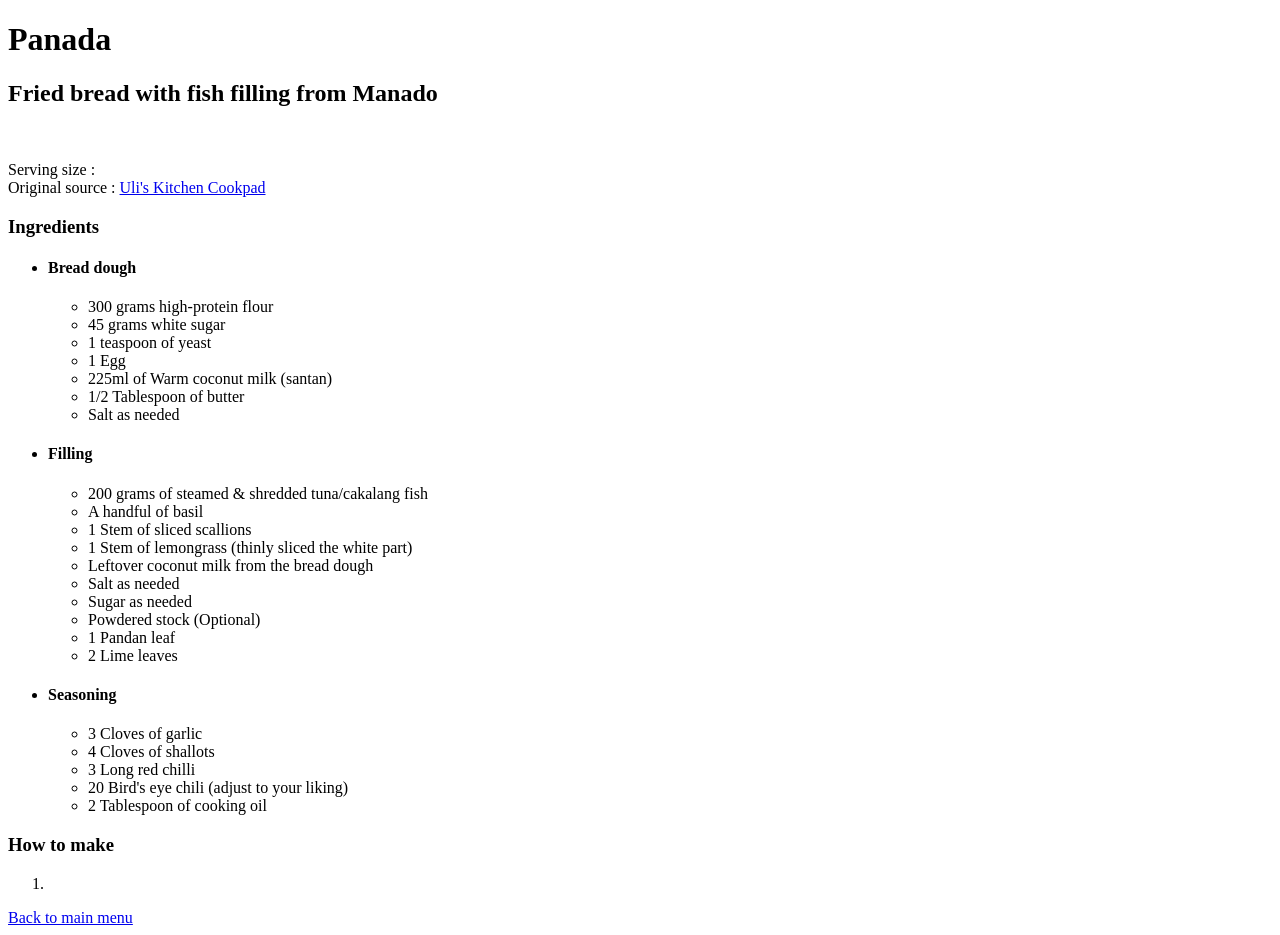
==== recipes/panada.html @ 51732c4d "fixing index.html and adding panada ingredients" ====
<!DOCTYPE html>
<html lang="en">
<head>
    <meta charset="UTF-8">
    <meta name="viewport" content="width=device-width, initial-scale=1.0">
    <title>Panada</title>
</head>
<body>
    <h1>Panada</h1>
    <h2>Fried bread with fish filling from Manado</h2>
    <img src=""> <!--insert image later-->
    <p>Serving size :<!--need to count estimated serving size if there's none--><br>
        Original source : <a href="https://cookpad.com/id/resep/7173835-resep-panada-makanan-khas-manado">Uli's Kitchen Cookpad</a></p>
    
    <!--container for ingredients list-->
    <div>
        <h3>Ingredients</h3>

           <ul>
            <li>   <!--bread dough ingredients-->
                <h4>Bread dough</h4>
                <ul>
                    <li>300 grams high-protein flour</li>
                    <li>45 grams white sugar</li>
                    <li>1 teaspoon of yeast</li>
                    <li>1 Egg</li>
                    <li>225ml of Warm coconut milk (santan)</li>
                    <li>1/2 Tablespoon of butter</li>
                    <li>Salt as needed</li>
                </ul>
            </li>
            <li><!--fish fillings ingredients-->
                <h4>Filling</h4>
                <ul>
                    <li>200 grams of steamed & shredded tuna/cakalang fish</li>
                    <li>A handful of basil</li>
                    <li>1 Stem of sliced ​scallions</li>
                    <li>1 Stem of lemongrass (thinly sliced the white part)</li>
                    <li>Leftover coconut milk from the bread dough</li>
                    <li>Salt as needed</li>
                    <li>Sugar as needed</li>
                    <li>Powdered stock (Optional)</li>
                    <li>1 Pandan leaf</li>
                    <li>2 Lime leaves</li>
                </ul>
            </li>
            <li>
                <h4>Seasoning</h4>
                <ul>
                    <li>3 Cloves of garlic</li>
                    <li>4 Cloves of shallots</li>
                    <li>3 Long red chilli</li>
                    <li>20 Bird's eye chili (adjust to your liking)</li>
                    <li>2 Tablespoon of cooking oil</li>
                </ul>
            </li>
        </ul>
        
    </div>
    
    <!--container for cooking method/instructions-->
    <div>
        <h3>How to make</h3>
        <ol>
            <li></li>
        </ol>
    </div>

</body>

<footer>
    <a href="../index.html">Back to main menu</a>
</footer>
</html>
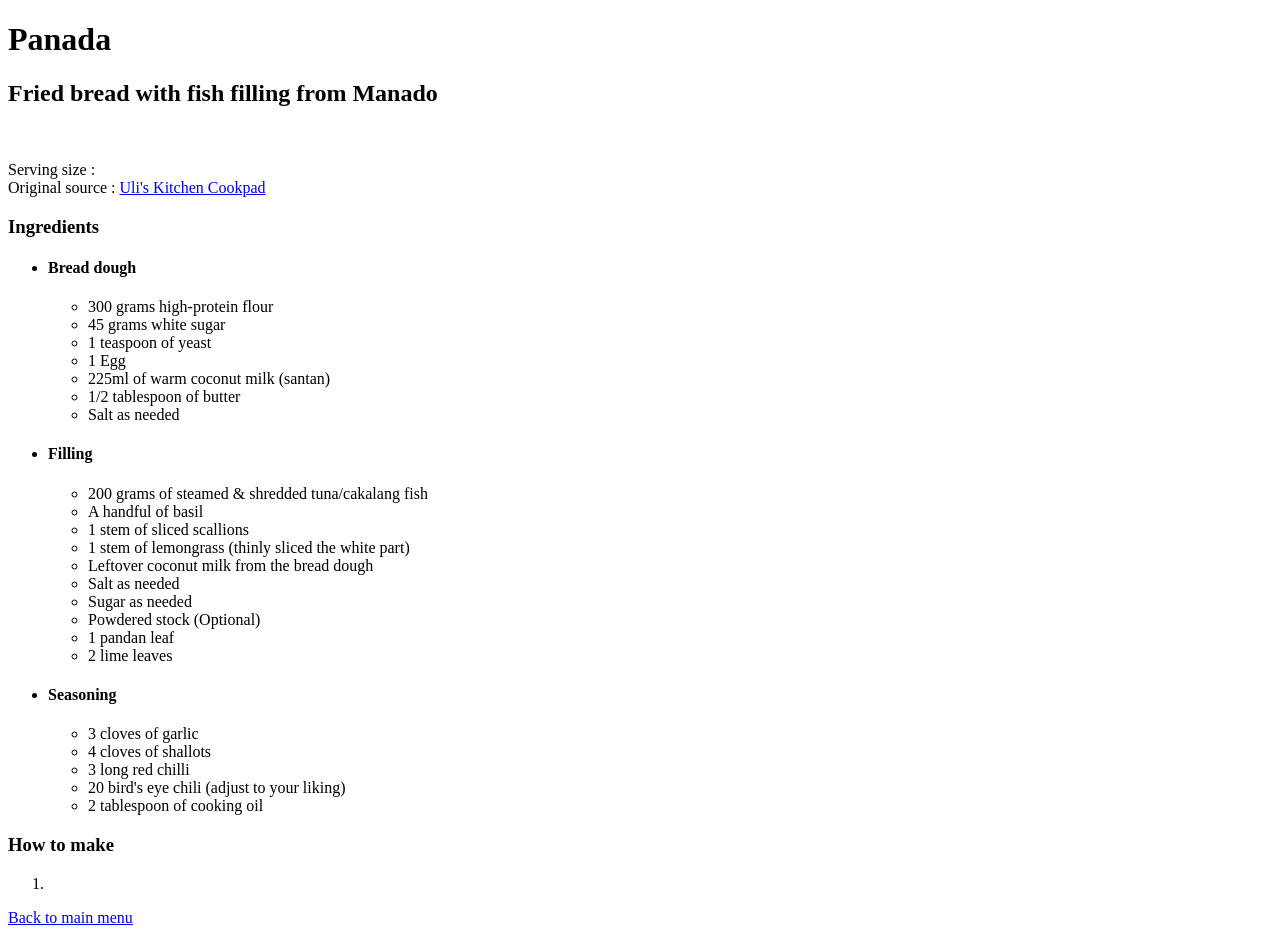
==== commit 0e49c74c: "adding sosis solo ingredients and edit panada" ====
--- a/recipes/panada.html
+++ b/recipes/panada.html
@@ -24,8 +24,8 @@
                     <li>45 grams white sugar</li>
                     <li>1 teaspoon of yeast</li>
                     <li>1 Egg</li>
-                    <li>225ml of Warm coconut milk (santan)</li>
-                    <li>1/2 Tablespoon of butter</li>
+                    <li>225ml of warm coconut milk (santan)</li>
+                    <li>1/2 tablespoon of butter</li>
                     <li>Salt as needed</li>
                 </ul>
             </li>
@@ -34,24 +34,24 @@
                 <ul>
                     <li>200 grams of steamed & shredded tuna/cakalang fish</li>
                     <li>A handful of basil</li>
-                    <li>1 Stem of sliced ​scallions</li>
-                    <li>1 Stem of lemongrass (thinly sliced the white part)</li>
+                    <li>1 stem of sliced ​scallions</li>
+                    <li>1 stem of lemongrass (thinly sliced the white part)</li>
                     <li>Leftover coconut milk from the bread dough</li>
                     <li>Salt as needed</li>
                     <li>Sugar as needed</li>
                     <li>Powdered stock (Optional)</li>
-                    <li>1 Pandan leaf</li>
-                    <li>2 Lime leaves</li>
+                    <li>1 pandan leaf</li>
+                    <li>2 lime leaves</li>
                 </ul>
             </li>
             <li>
                 <h4>Seasoning</h4>
                 <ul>
-                    <li>3 Cloves of garlic</li>
-                    <li>4 Cloves of shallots</li>
-                    <li>3 Long red chilli</li>
-                    <li>20 Bird's eye chili (adjust to your liking)</li>
-                    <li>2 Tablespoon of cooking oil</li>
+                    <li>3 cloves of garlic</li>
+                    <li>4 cloves of shallots</li>
+                    <li>3 long red chilli</li>
+                    <li>20 bird's eye chili (adjust to your liking)</li>
+                    <li>2 tablespoon of cooking oil</li>
                 </ul>
             </li>
         </ul>
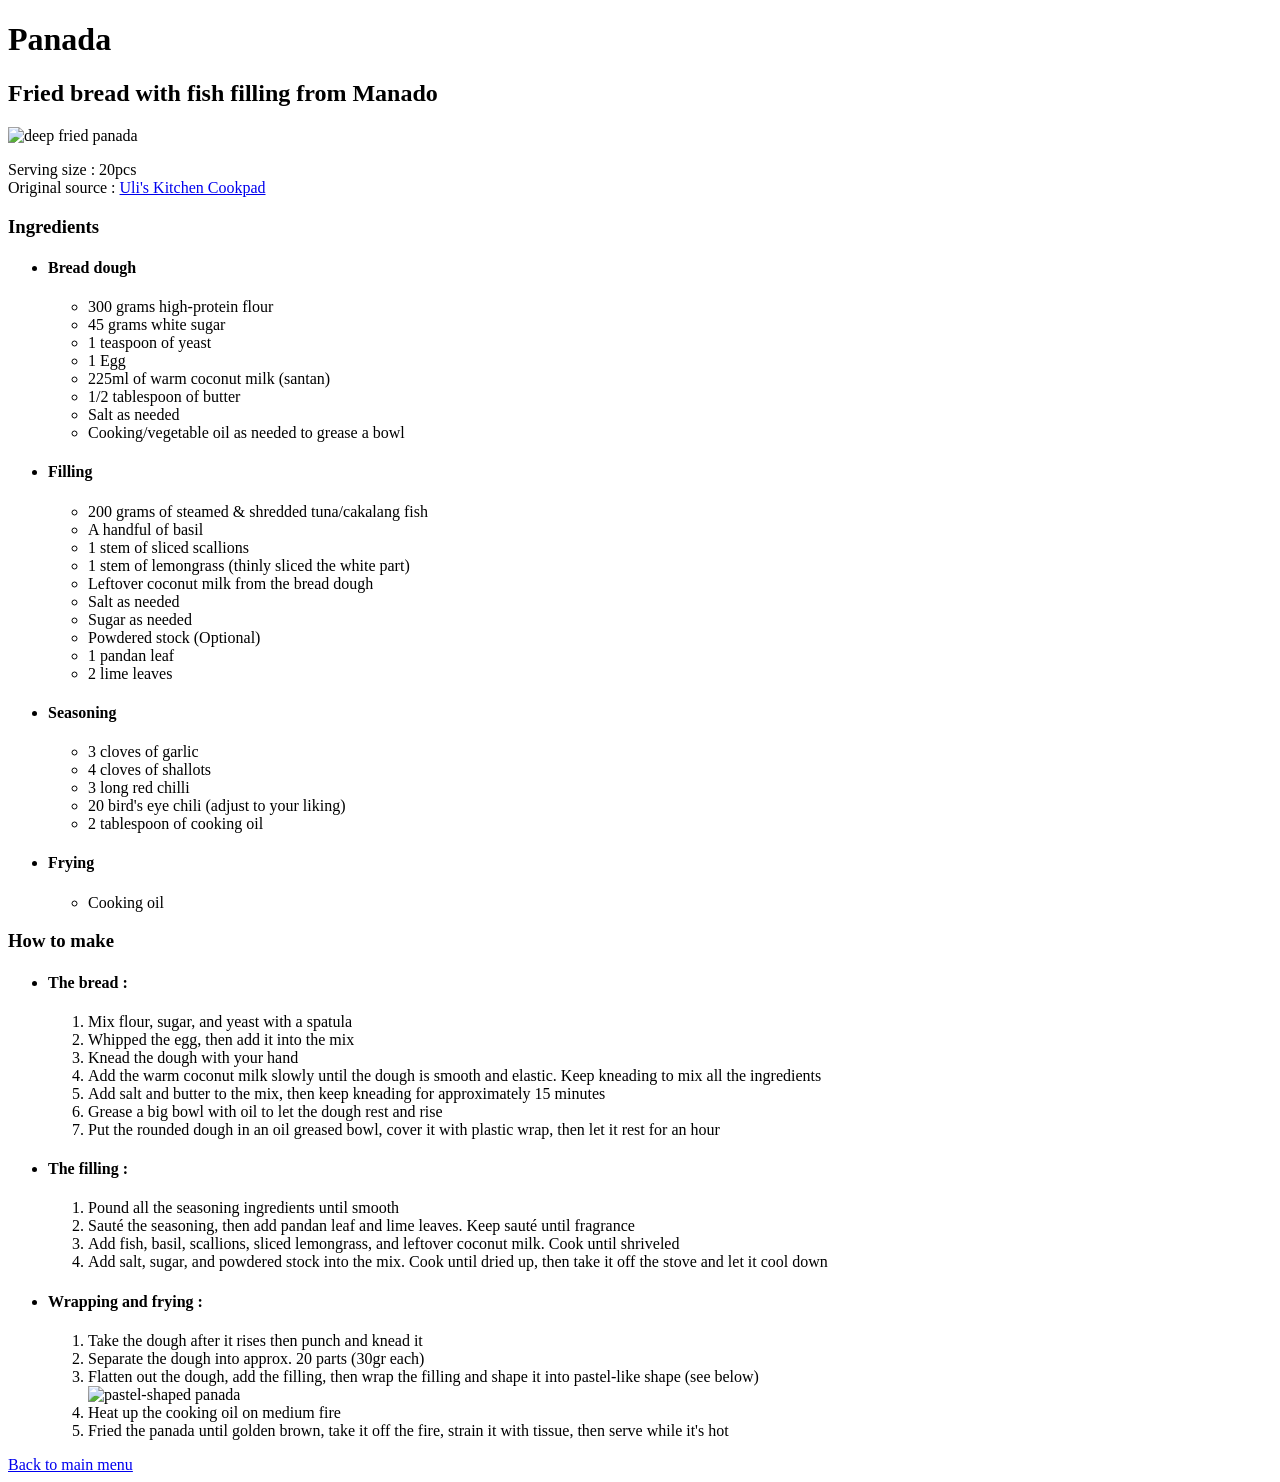
==== commit 23e9561f: "Adding panada cooking instructions and image" ====
--- a/recipes/panada.html
+++ b/recipes/panada.html
@@ -8,8 +8,8 @@
 <body>
     <h1>Panada</h1>
     <h2>Fried bread with fish filling from Manado</h2>
-    <img src=""> <!--insert image later-->
-    <p>Serving size :<!--need to count estimated serving size if there's none--><br>
+    <img src="https://img-global.cpcdn.com/recipes/6903f505c9452b7c/680x482cq70/resep-panada-makanan-khas-manado-foto-resep-utama.webp" alt="deep fried panada">
+    <p>Serving size : 20pcs<br>
         Original source : <a href="https://cookpad.com/id/resep/7173835-resep-panada-makanan-khas-manado">Uli's Kitchen Cookpad</a></p>
     
     <!--container for ingredients list-->
@@ -27,6 +27,7 @@
                     <li>225ml of warm coconut milk (santan)</li>
                     <li>1/2 tablespoon of butter</li>
                     <li>Salt as needed</li>
+                    <li>Cooking/vegetable oil as needed to grease a bowl</li>
                 </ul>
             </li>
             <li><!--fish fillings ingredients-->
@@ -54,6 +55,12 @@
                     <li>2 tablespoon of cooking oil</li>
                 </ul>
             </li>
+            <li>
+                <h4>Frying</h4>
+                <ul>
+                    <li>Cooking oil</li>
+                </ul>
+            </li>
         </ul>
         
     </div>
@@ -61,9 +68,40 @@
     <!--container for cooking method/instructions-->
     <div>
         <h3>How to make</h3>
-        <ol>
-            <li></li>
-        </ol>
+        <ul>
+            <li>
+                <h4>The bread :</h4>
+                <ol>
+                    <li>Mix flour, sugar, and yeast with a spatula</li>
+                    <li>Whipped the egg, then add it into the mix</li>
+                    <li>Knead the dough with your hand</li>
+                    <li>Add the warm coconut milk slowly until the dough is smooth and elastic. Keep kneading to mix all the ingredients</li>
+                    <li>Add salt and butter to the mix, then keep kneading for approximately 15 minutes</li>
+                    <li>Grease a big bowl with oil to let the dough rest and rise</li>
+                    <li>Put the rounded dough in an oil greased bowl, cover it with plastic wrap, then let it rest for an hour</li>
+                </ol>
+            </li>
+            <li>
+                <h4>The filling :</h4>
+                <ol>
+                    <li>Pound all the seasoning ingredients until smooth</li>
+                    <li>Sauté the seasoning, then add pandan leaf and lime leaves. Keep sauté until fragrance</li>
+                    <li>Add fish, basil, scallions, sliced lemongrass, and leftover coconut milk. Cook until shriveled</li>
+                    <li>Add salt, sugar, and powdered stock into the mix. Cook until dried up, then take it off the stove and let it cool down</li>
+                </ol>
+            </li>
+            <li>
+                <h4>Wrapping and frying :</h4>
+                <ol>
+                    <li>Take the dough after it rises then punch and knead it</li>
+                    <li>Separate the dough into approx. 20 parts (30gr each)</li>
+                    <li>Flatten out the dough, add the filling, then wrap the filling and shape it into pastel-like shape (see&nbsp;below)<br>
+                        <img src="https://img-global.cpcdn.com/steps/768934db8dd3fb70/640x640sq70/photo.webp" alt="pastel-shaped panada"></li>
+                    <li>Heat up the cooking oil on medium fire</li>
+                    <li>Fried the panada until golden brown, take it off the fire, strain it with tissue, then serve while it's hot</li>
+                </ol>
+            </li>
+        </ul>
     </div>
 
 </body>
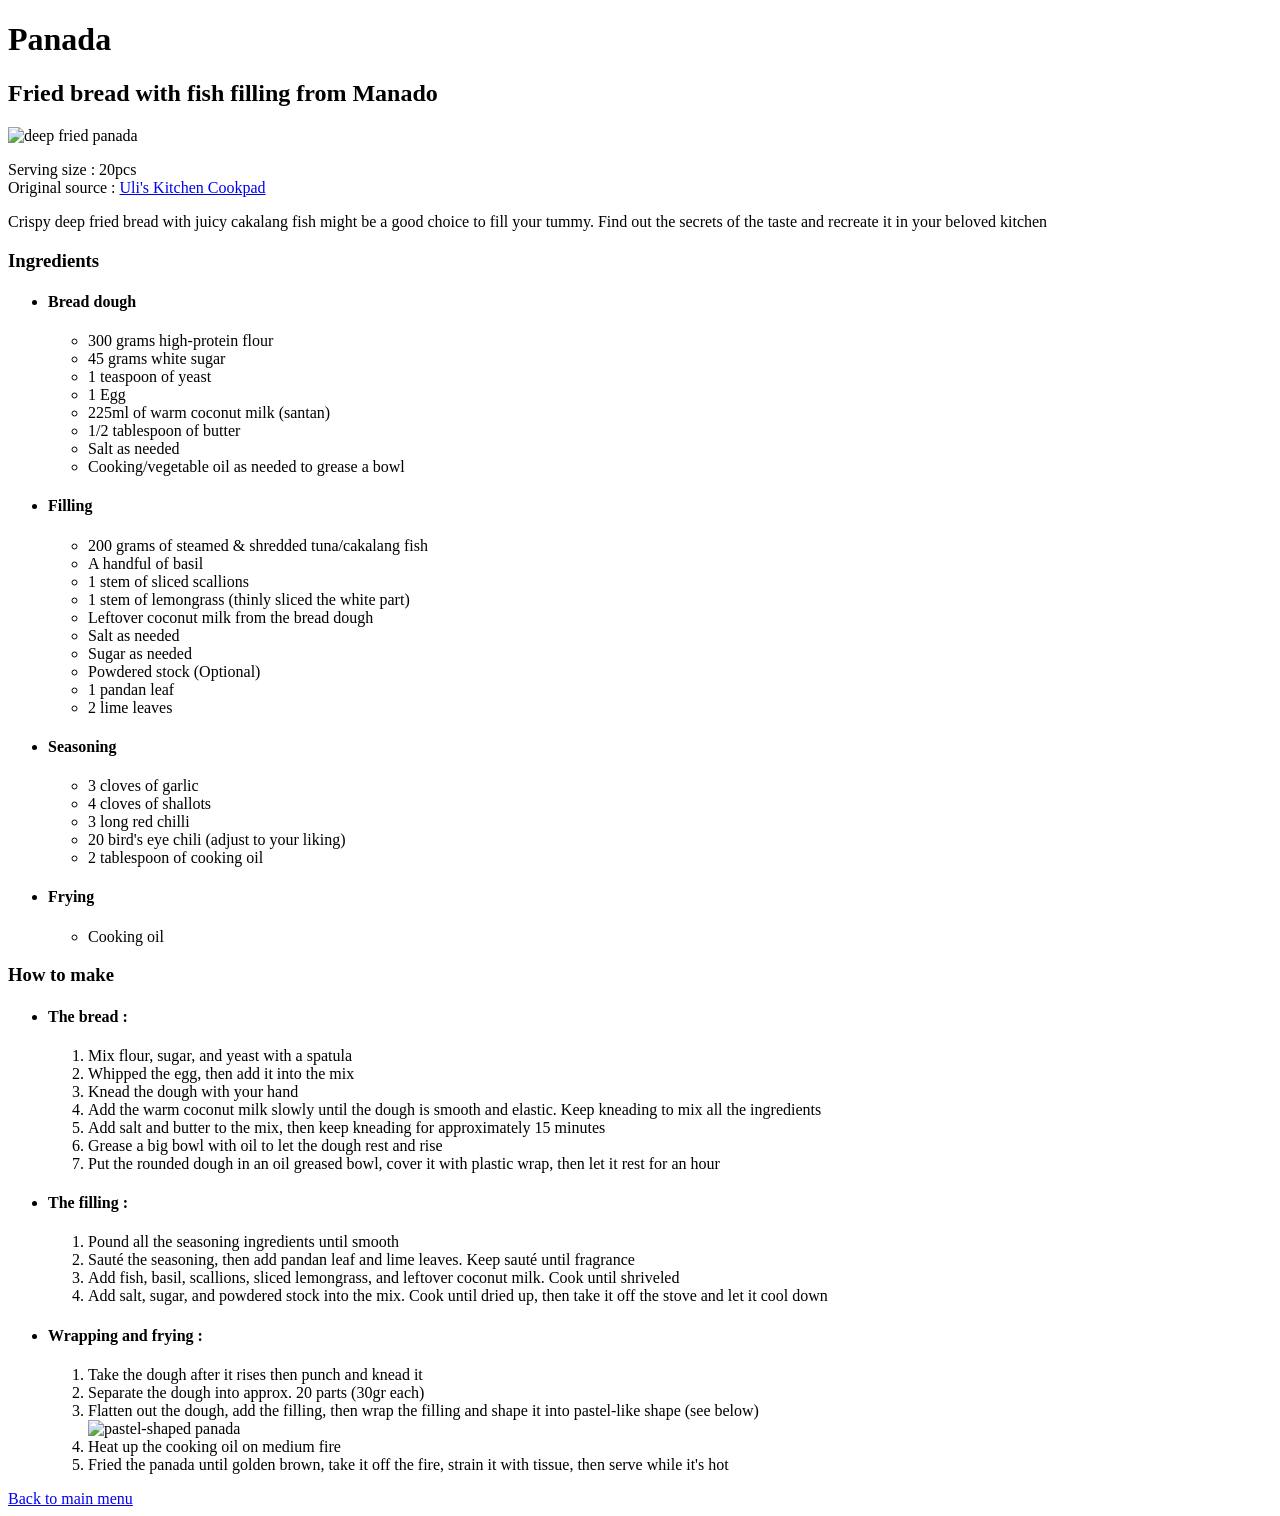
==== commit e135fe1d: "Upload image on recipes option, Add a paragraph on panada" ====
--- a/recipes/panada.html
+++ b/recipes/panada.html
@@ -10,8 +10,11 @@
     <h2>Fried bread with fish filling from Manado</h2>
     <img src="https://img-global.cpcdn.com/recipes/6903f505c9452b7c/680x482cq70/resep-panada-makanan-khas-manado-foto-resep-utama.webp" alt="deep fried panada">
     <p>Serving size : 20pcs<br>
-        Original source : <a href="https://cookpad.com/id/resep/7173835-resep-panada-makanan-khas-manado">Uli's Kitchen Cookpad</a></p>
-    
+        Original source : <a href="https://cookpad.com/id/resep/7173835-resep-panada-makanan-khas-manado">Uli's Kitchen Cookpad</a>
+    </p>
+
+    <p>Crispy deep fried bread with juicy cakalang fish might be a good choice to fill your tummy. Find out the secrets of the taste and recreate it in your beloved kitchen</p>
+
     <!--container for ingredients list-->
     <div>
         <h3>Ingredients</h3>
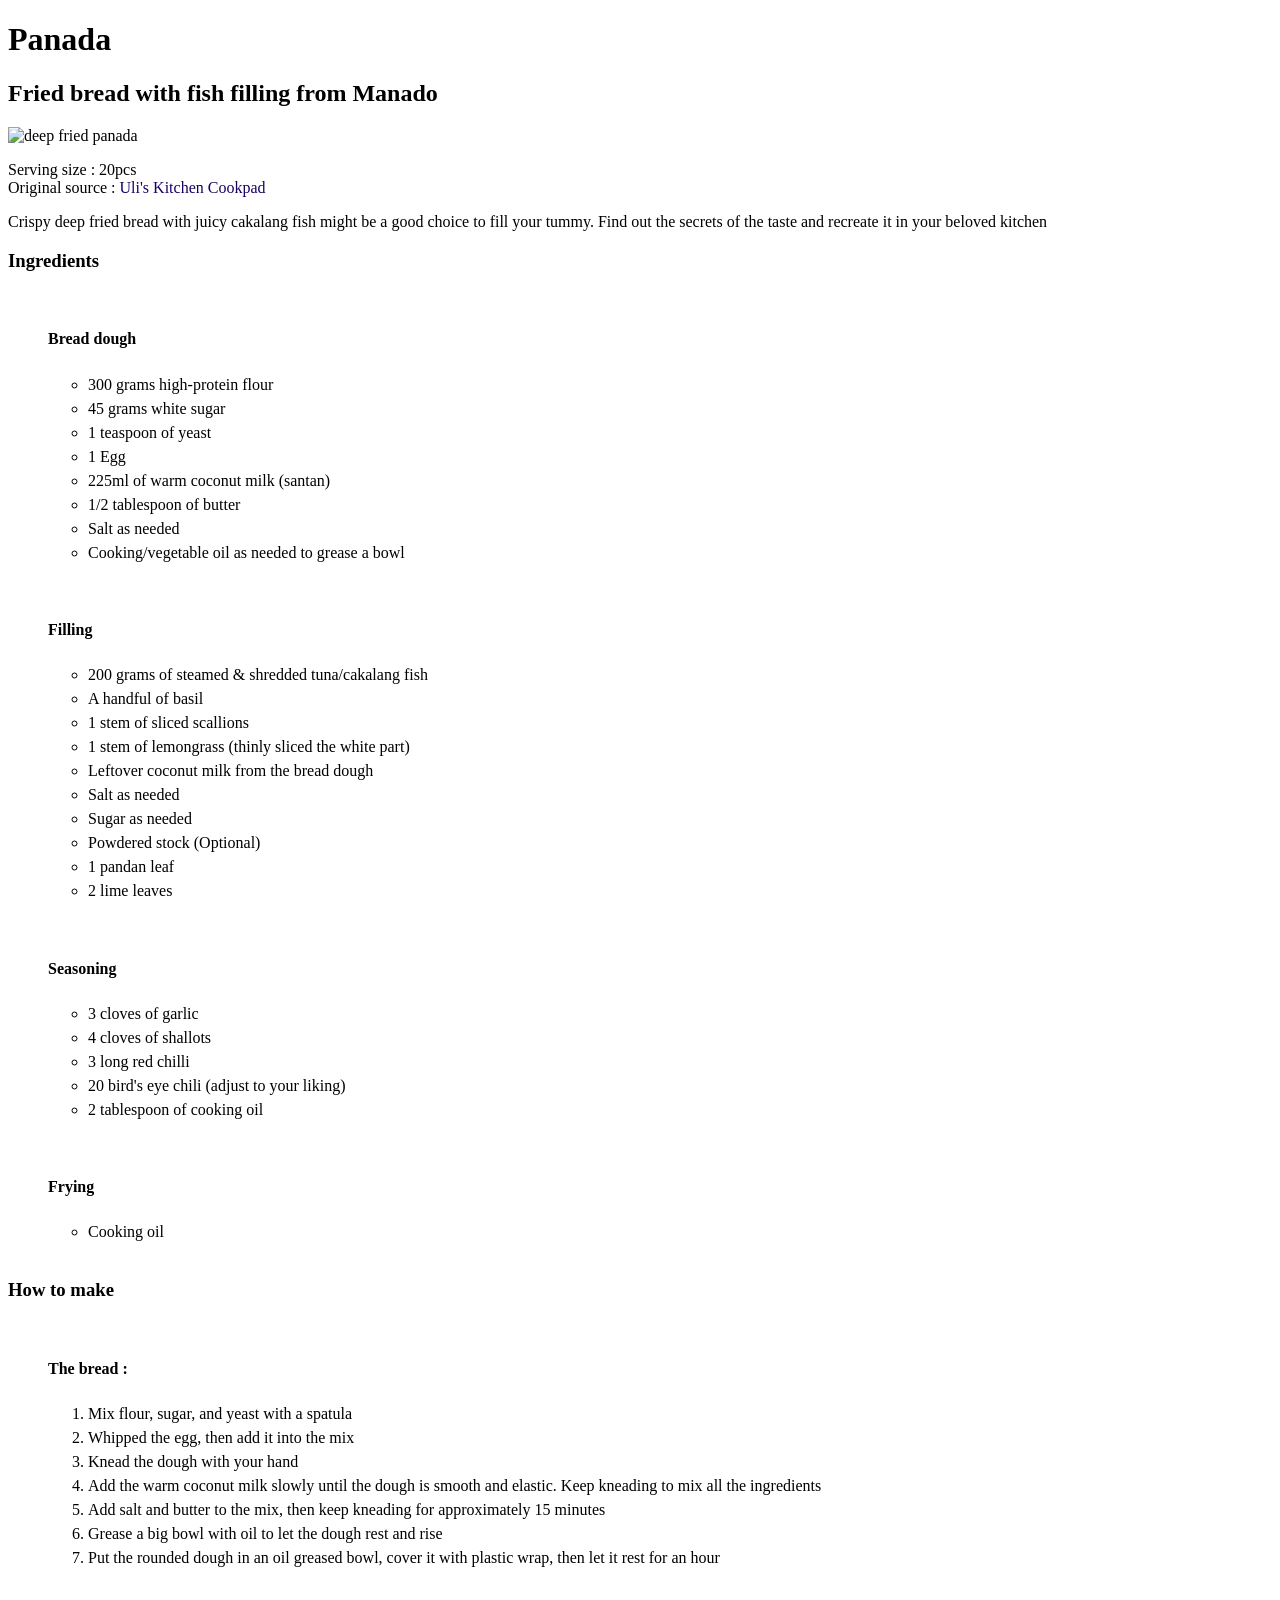
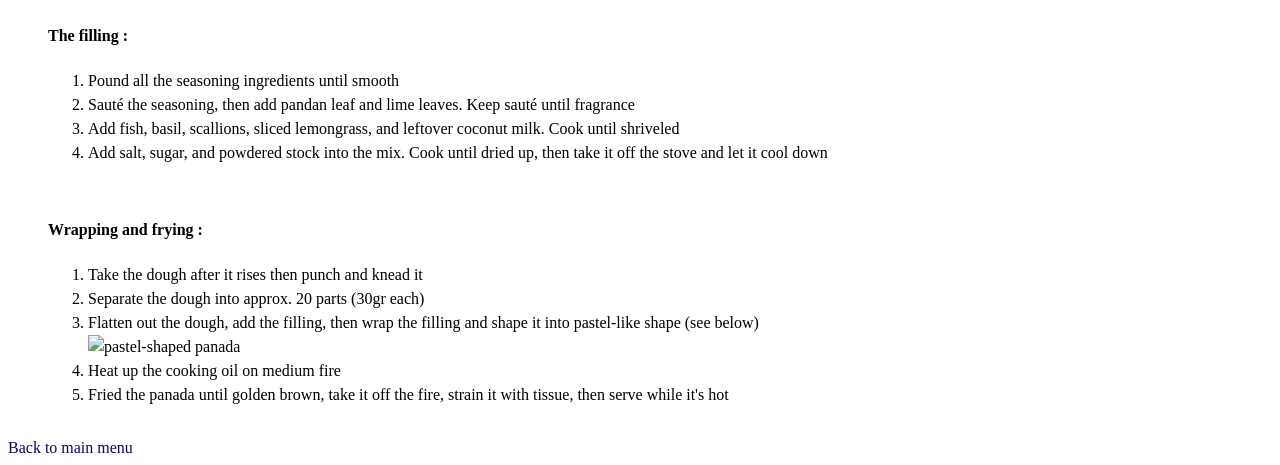
==== commit 72d892fb: "Adding small paragraph and a little bit of css for better readibility" ====
--- a/recipes/panada.html
+++ b/recipes/panada.html
@@ -3,6 +3,28 @@
 <head>
     <meta charset="UTF-8">
     <meta name="viewport" content="width=device-width, initial-scale=1.0">
+    <style>
+        a{
+            text-decoration: none;
+            color: rgb(26, 0, 99);
+        }
+
+        li#sub-list{
+            list-style-position: outside;
+            list-style-type: none;
+            padding: 1rem;
+            margin-left: -1rem;
+        }
+
+        img{
+            max-width: 20rem;
+            display: block;
+        }
+
+        ol, li{
+            line-height: 1.5rem;
+        }
+    </style>
     <title>Panada</title>
 </head>
 <body>
@@ -20,7 +42,7 @@
         <h3>Ingredients</h3>
 
            <ul>
-            <li>   <!--bread dough ingredients-->
+            <li id="sub-list">   <!--bread dough ingredients-->
                 <h4>Bread dough</h4>
                 <ul>
                     <li>300 grams high-protein flour</li>
@@ -33,7 +55,7 @@
                     <li>Cooking/vegetable oil as needed to grease a bowl</li>
                 </ul>
             </li>
-            <li><!--fish fillings ingredients-->
+            <li id="sub-list"><!--fish fillings ingredients-->
                 <h4>Filling</h4>
                 <ul>
                     <li>200 grams of steamed & shredded tuna/cakalang fish</li>
@@ -48,7 +70,7 @@
                     <li>2 lime leaves</li>
                 </ul>
             </li>
-            <li>
+            <li id="sub-list">
                 <h4>Seasoning</h4>
                 <ul>
                     <li>3 cloves of garlic</li>
@@ -58,7 +80,7 @@
                     <li>2 tablespoon of cooking oil</li>
                 </ul>
             </li>
-            <li>
+            <li id="sub-list">
                 <h4>Frying</h4>
                 <ul>
                     <li>Cooking oil</li>
@@ -72,7 +94,7 @@
     <div>
         <h3>How to make</h3>
         <ul>
-            <li>
+            <li id="sub-list">
                 <h4>The bread :</h4>
                 <ol>
                     <li>Mix flour, sugar, and yeast with a spatula</li>
@@ -84,7 +106,7 @@
                     <li>Put the rounded dough in an oil greased bowl, cover it with plastic wrap, then let it rest for an hour</li>
                 </ol>
             </li>
-            <li>
+            <li id="sub-list">
                 <h4>The filling :</h4>
                 <ol>
                     <li>Pound all the seasoning ingredients until smooth</li>
@@ -93,7 +115,7 @@
                     <li>Add salt, sugar, and powdered stock into the mix. Cook until dried up, then take it off the stove and let it cool down</li>
                 </ol>
             </li>
-            <li>
+            <li id="sub-list">
                 <h4>Wrapping and frying :</h4>
                 <ol>
                     <li>Take the dough after it rises then punch and knead it</li>
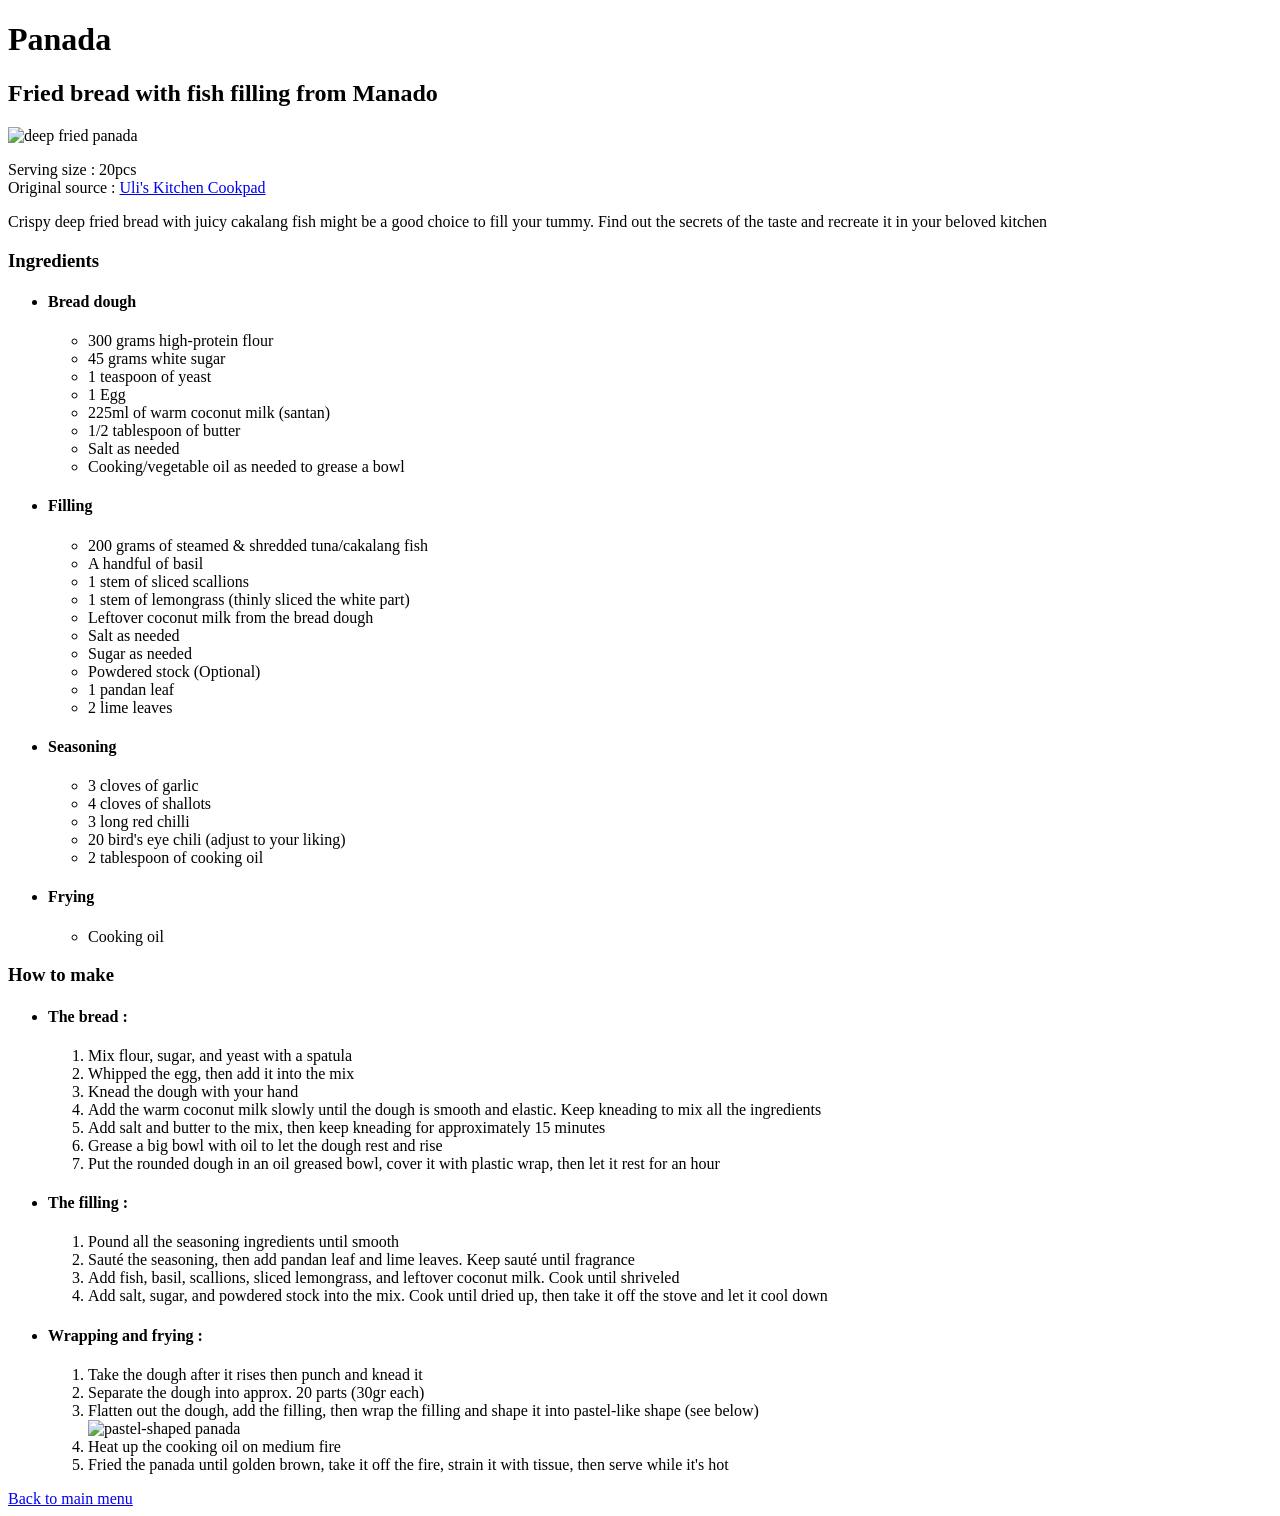
==== commit 3099ee96: "adding styles :)" ====
--- a/recipes/panada.html
+++ b/recipes/panada.html
@@ -3,28 +3,7 @@
 <head>
     <meta charset="UTF-8">
     <meta name="viewport" content="width=device-width, initial-scale=1.0">
-    <style>
-        a{
-            text-decoration: none;
-            color: rgb(26, 0, 99);
-        }
-
-        li#sub-list{
-            list-style-position: outside;
-            list-style-type: none;
-            padding: 1rem;
-            margin-left: -1rem;
-        }
-
-        img{
-            max-width: 20rem;
-            display: block;
-        }
-
-        ol, li{
-            line-height: 1.5rem;
-        }
-    </style>
+    <link rel="stylesheet" href="styles.css">
     <title>Panada</title>
 </head>
 <body>
@@ -32,7 +11,7 @@
     <h2>Fried bread with fish filling from Manado</h2>
     <img src="https://img-global.cpcdn.com/recipes/6903f505c9452b7c/680x482cq70/resep-panada-makanan-khas-manado-foto-resep-utama.webp" alt="deep fried panada">
     <p>Serving size : 20pcs<br>
-        Original source : <a href="https://cookpad.com/id/resep/7173835-resep-panada-makanan-khas-manado">Uli's Kitchen Cookpad</a>
+        Original source : <a href="https://cookpad.com/class/resep/7173835-resep-panada-makanan-khas-manado">Uli's Kitchen Cookpad</a>
     </p>
 
     <p>Crispy deep fried bread with juicy cakalang fish might be a good choice to fill your tummy. Find out the secrets of the taste and recreate it in your beloved kitchen</p>
@@ -42,7 +21,7 @@
         <h3>Ingredients</h3>
 
            <ul>
-            <li id="sub-list">   <!--bread dough ingredients-->
+            <li class="sub-list">   <!--bread dough ingredients-->
                 <h4>Bread dough</h4>
                 <ul>
                     <li>300 grams high-protein flour</li>
@@ -55,7 +34,7 @@
                     <li>Cooking/vegetable oil as needed to grease a bowl</li>
                 </ul>
             </li>
-            <li id="sub-list"><!--fish fillings ingredients-->
+            <li class="sub-list"><!--fish fillings ingredients-->
                 <h4>Filling</h4>
                 <ul>
                     <li>200 grams of steamed & shredded tuna/cakalang fish</li>
@@ -70,7 +49,7 @@
                     <li>2 lime leaves</li>
                 </ul>
             </li>
-            <li id="sub-list">
+            <li class="sub-list">
                 <h4>Seasoning</h4>
                 <ul>
                     <li>3 cloves of garlic</li>
@@ -80,7 +59,7 @@
                     <li>2 tablespoon of cooking oil</li>
                 </ul>
             </li>
-            <li id="sub-list">
+            <li class="sub-list">
                 <h4>Frying</h4>
                 <ul>
                     <li>Cooking oil</li>
@@ -94,7 +73,7 @@
     <div>
         <h3>How to make</h3>
         <ul>
-            <li id="sub-list">
+            <li class="sub-list">
                 <h4>The bread :</h4>
                 <ol>
                     <li>Mix flour, sugar, and yeast with a spatula</li>
@@ -106,7 +85,7 @@
                     <li>Put the rounded dough in an oil greased bowl, cover it with plastic wrap, then let it rest for an hour</li>
                 </ol>
             </li>
-            <li id="sub-list">
+            <li class="sub-list">
                 <h4>The filling :</h4>
                 <ol>
                     <li>Pound all the seasoning ingredients until smooth</li>
@@ -115,7 +94,7 @@
                     <li>Add salt, sugar, and powdered stock into the mix. Cook until dried up, then take it off the stove and let it cool down</li>
                 </ol>
             </li>
-            <li id="sub-list">
+            <li class="sub-list">
                 <h4>Wrapping and frying :</h4>
                 <ol>
                     <li>Take the dough after it rises then punch and knead it</li>
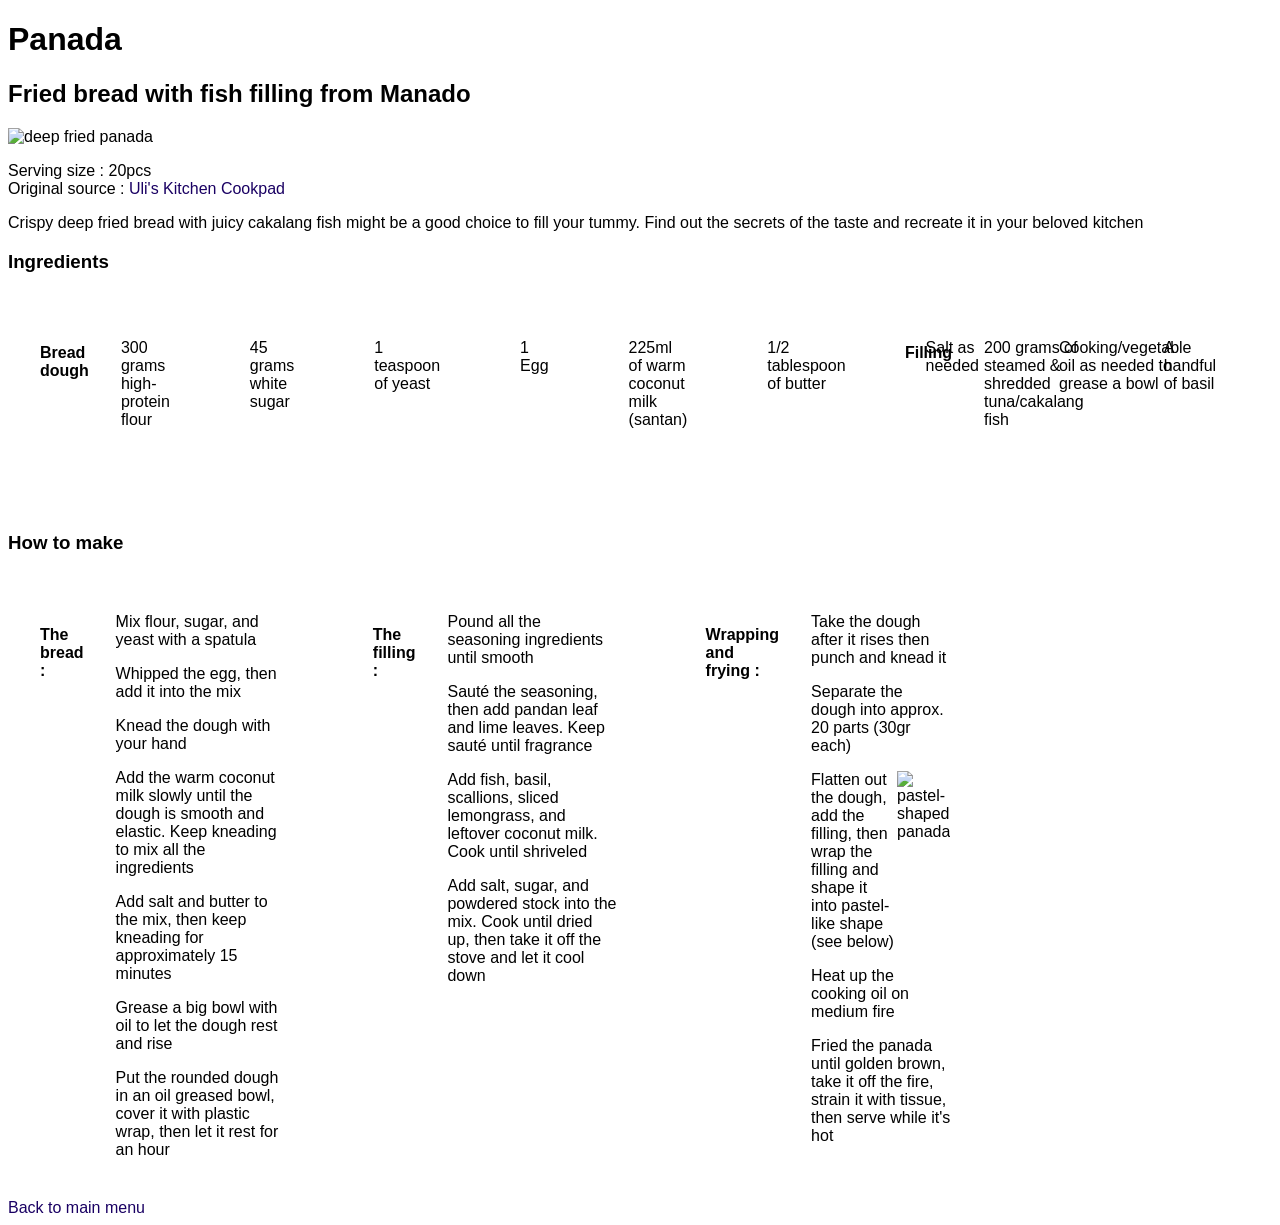
==== commit 0b42cbd2: "update link, some more styling, and fix bug" ====
--- a/recipes/panada.html
+++ b/recipes/panada.html
@@ -3,7 +3,7 @@
 <head>
     <meta charset="UTF-8">
     <meta name="viewport" content="width=device-width, initial-scale=1.0">
-    <link rel="stylesheet" href="styles.css">
+    <link rel="stylesheet" href="../styles.css">
     <title>Panada</title>
 </head>
 <body>
--- a/styles.css
+++ b/styles.css
@@ -0,0 +1,60 @@
+@font-face {
+    font-family: "Fuzzy Bubbles", sans-serif;
+    src: url("https://fonts.googleapis.com/css2?family=Fuzzy+Bubbles:wght@400;700&display=swap");
+}
+
+* {
+    font-family: "Fuzzy Bubbles", sans-serif;
+}
+
+div{
+    max-width: fit-content;
+    margin-left: auto;
+    margin-right: auto;
+}
+
+a{
+    text-decoration: none;
+    color: rgb(26, 0, 99);
+}
+
+
+ul, li{
+    list-style-position: outside;
+    list-style-type: none;
+    padding: 0.5rem;
+    margin-left: -1rem;
+    display: inline-flex;
+}
+
+ul> li {
+    padding: 0 2rem;
+    margin: 0.5rem;
+    max-width: 20%;
+}
+
+
+img{
+    max-width: 15rem;
+    display: block;
+}
+
+
+.main-menu {
+    font-size: 34px;
+    font-weight: 700;
+    
+}
+
+@media screen and (max-width: 600px) {
+    ul{
+        display: inline-block;
+    }
+
+    ul> li {
+    display: inline-block;
+    padding: 0 1rem;
+    margin: 1rem;
+    max-width: 70%;
+}
+}
